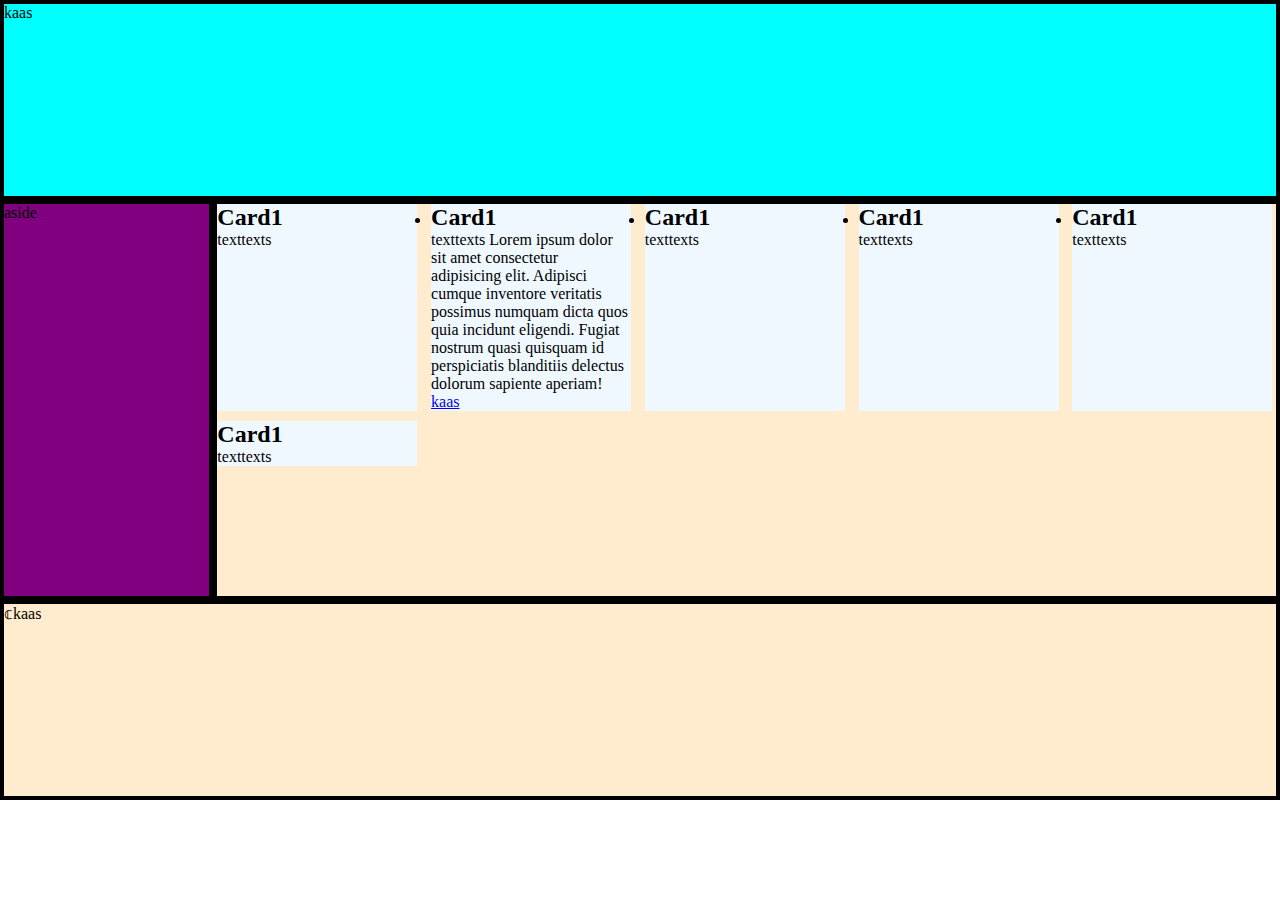
==== kass/index.html @ 23061a20 "leren oefentoets" ====
<!DOCTYPE html>
<html lang="en">

<head>
    <meta charset="UTF-8">
    <meta name="viewport" content="width=device-width, initial-scale=1.0">
    <title>Document</title>
    <link rel="stylesheet" href="style.css">
</head>

<body>
    <div class="wrapper">
        <header>kaas</header>
        <main>
            <ul class="listing">
                <li>
                    <h2>Card1</h2>
                    <div class="body">
                        <p>texttexts</p>
                    </div>
                </li>
                <li>
                    <h2>Card1</h2>
                    <div class="body">
                        <p>texttexts Lorem ipsum dolor sit amet consectetur adipisicing elit. Adipisci cumque inventore
                            veritatis possimus numquam dicta quos quia incidunt eligendi. Fugiat nostrum quasi quisquam
                            id perspiciatis blanditiis delectus dolorum sapiente aperiam!</p>
                    </div>
                    <div class="cta">
                        <a href="a">kaas</a>
                    </div>
                </li>
                <li>
                    <h2>Card1</h2>
                    <div class="body">
                        <p>texttexts</p>
                    </div>
                </li>
                <li>
                    <h2>Card1</h2>
                    <div class="body">
                        <p>texttexts</p>
                    </div>
                </li>
                <li>
                    <h2>Card1</h2>
                    <div class="body">
                        <p>texttexts</p>
                    </div>
                </li>
                <li>
                    <h2>Card1</h2>
                    <div class="body">
                        <p>texttexts</p>
                    </div>
                </li>
            </ul>
        </main>
        <aside>aside</aside>
        <footer>&copf;kaas</footer>
    </div>
</body>

</html>
---- kass/style.css ----
* {
    box-sizing: border-box;
    margin: 0px;
    padding: 0px;
}

.wrapper {
    display: grid;
    grid-template-columns: repeat(6, 1fr);
    grid-auto-rows: minmax(200px, auto);
    background-color: black;
    grid-template-areas:
        "hd hd hd hd hd hd"
        "as mn mn mn mn mn"
        "as mn mn mn mn mn"
        "ft ft ft ft ft ft";
}

header {
    grid-area: hd;
    background-color: aqua;
    border: 4px solid black;
}

main {
    grid-area: mn;
    background-color: blanchedalmond;
    border: 4px solid black;
}
.listing{
    grid-template-columns:repeat(auto-fill,minmax(200px,1fr));
    grid-auto-rows:minmax(auto);
    display: grid;
    gap: 10px;
    min-height: auto;
}
li{
    width: 200px;
    min-height: auto;
    background-color: aliceblue;
}

aside {
    grid-area: as;
    background-color: purple;
    border: 4px solid black;
}

footer {
    grid-area: ft;
    background-color: blanchedalmond;
    border: 4px solid black;
}
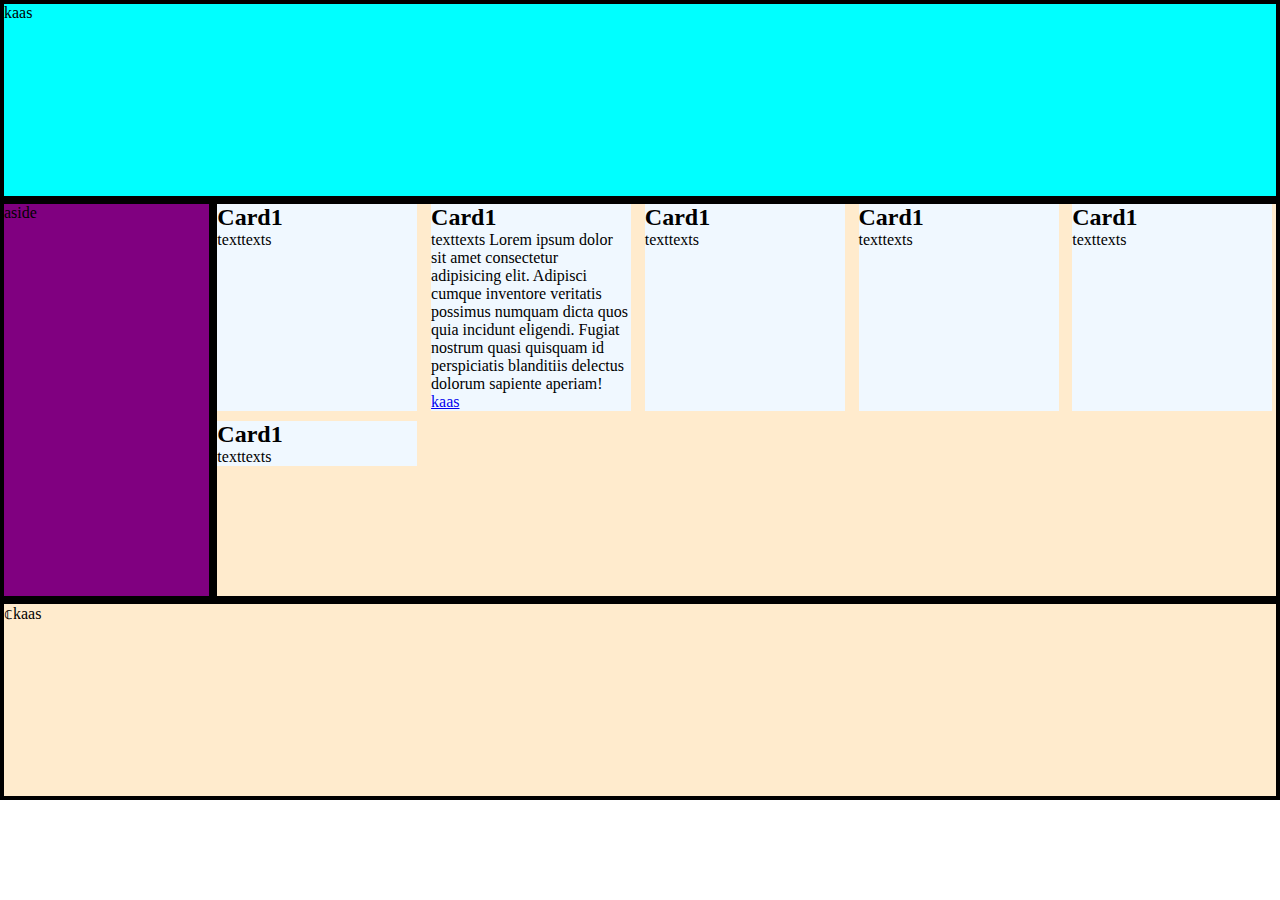
==== commit c38382e8: "attempt cards" ====
--- a/kass/index.html
+++ b/kass/index.html
@@ -21,7 +21,7 @@
                 </li>
                 <li>
                     <h2>Card1</h2>
-                    <div class="body">
+                    <div class="">
                         <p>texttexts Lorem ipsum dolor sit amet consectetur adipisicing elit. Adipisci cumque inventore
                             veritatis possimus numquam dicta quos quia incidunt eligendi. Fugiat nostrum quasi quisquam
                             id perspiciatis blanditiis delectus dolorum sapiente aperiam!</p>
--- a/kass/style.css
+++ b/kass/style.css
@@ -33,6 +33,7 @@
     display: grid;
     gap: 10px;
     min-height: auto;
+    list-style: none;
 }
 li{
     width: 200px;
